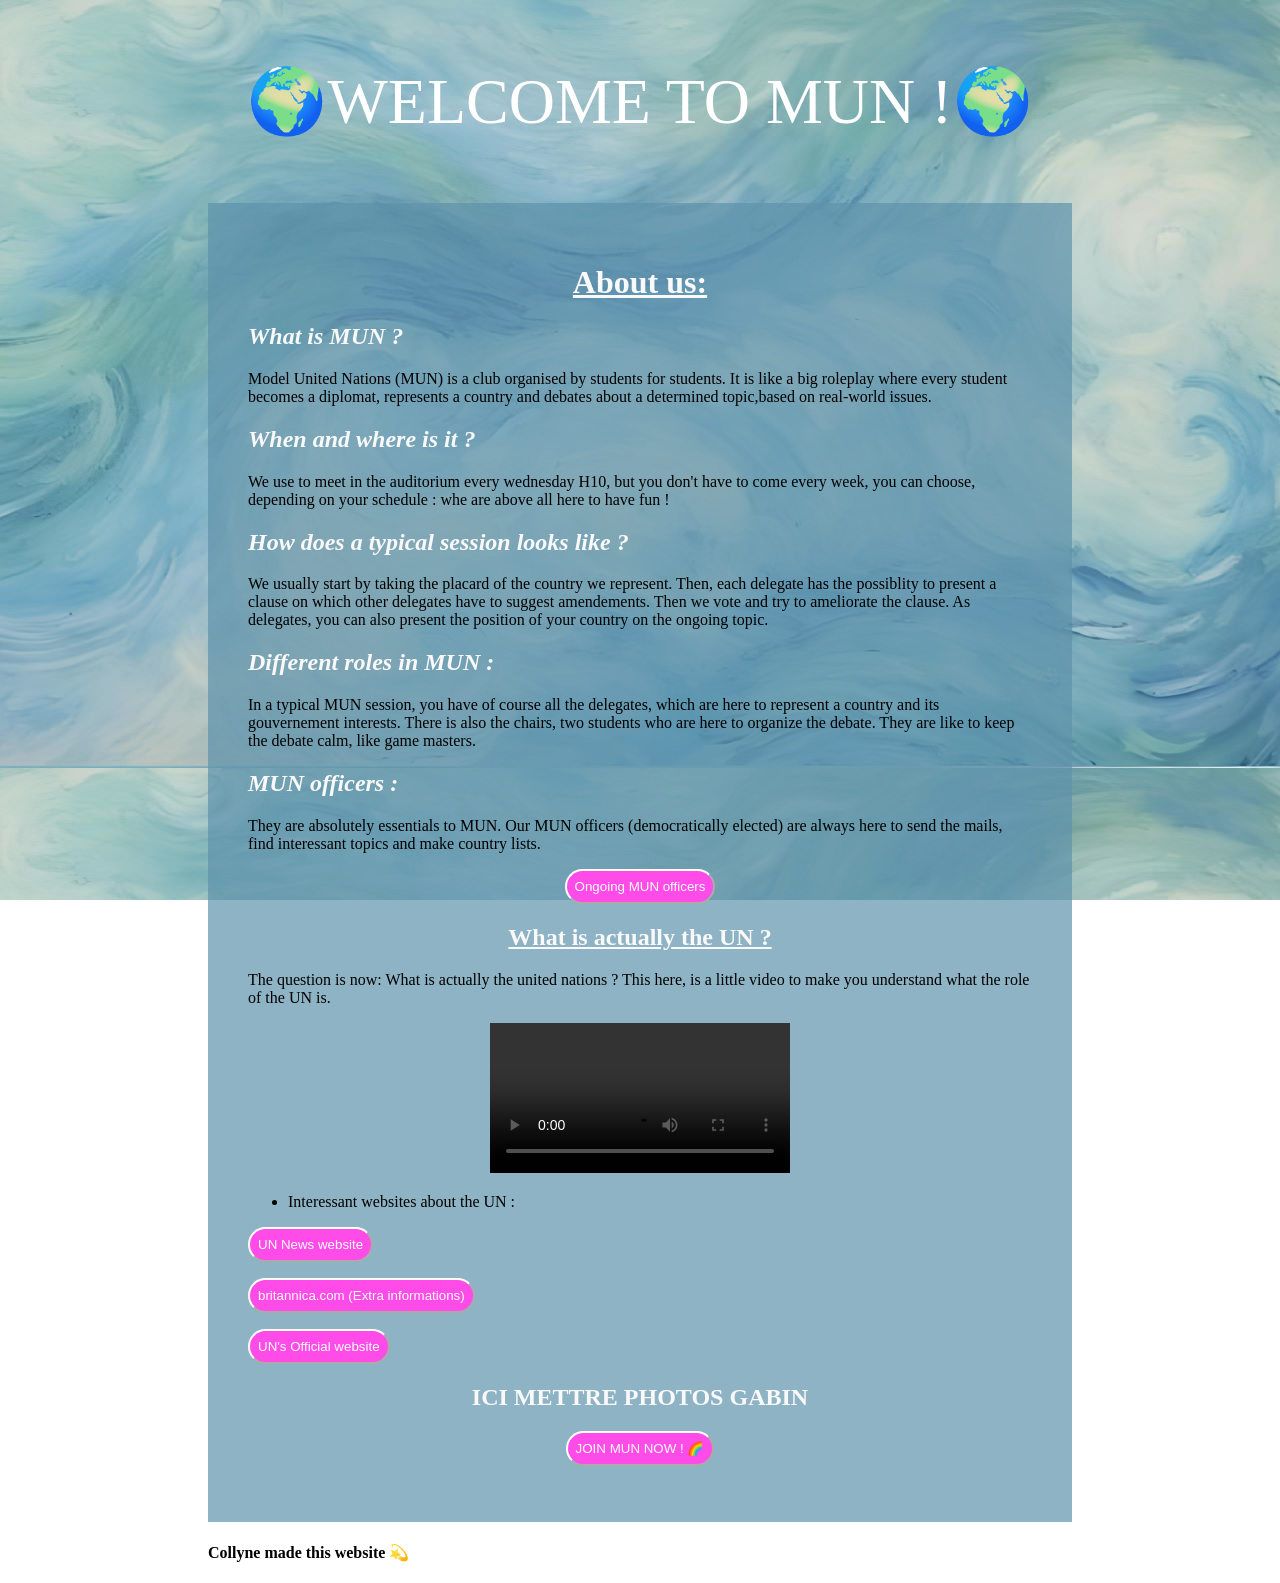
==== index.html @ e538045c "feat: first version with all assets" ====
<!DOCTYPE html>
<html lang="en">
<meta charset="utf-8">
<meta name="viewport" content="width=device-width, initial-scale=1.0">
    <header>
        
        <style>
            .big-text {
              font-size: 4rem;
              color: white;
            }
            </style>

    <center><p class="big-text"> 🌍WELCOME TO MUN !🌍 </p></center>

    
    <link rel="stylesheet" href="first.css"/>
    <style>
        body {
          background-image: url('notion cover 672.jpg'); 
          background-attachment: fixed;
        }
      </style>

<body>
    <main>
        <div class="fond">
        <h1 class="fade-in"><span class="soulignage">About us:</span></h1>
        <h2 class="blink">What is MUN ?</h2>
        <p> Model United Nations (MUN) is a club organised by students for students. It is like a big roleplay where every student becomes a diplomat, represents a country and debates about a determined topic,based on real-world issues.</p>
    
    </section>
    <section>
        <h2>When and where is it ?</h2>
        <p>We use to meet in the auditorium every wednesday H10, but you don't have to come every week, you can choose, depending on your schedule : whe are above all here to have fun !  </p>
    </section>
    <section>
        <h2>How does a typical session looks like ?</h2>
        <p>We usually start by taking the placard of the country we represent. Then, each delegate has the possiblity to present a clause on which other delegates have to suggest amendements. Then we vote and try to ameliorate the clause. As delegates, you can also present the position of your country on the ongoing topic.</p>
    </section>
    <section>
        <h2>Different roles in MUN :</h2>
        <p>In a typical MUN session, you have of course all the delegates, which are here to represent a country and its gouvernement interests. There is also the chairs, two students who are here to organize the debate. They are like to keep the debate calm, like game masters.</p>
        <h2>MUN officers :</h2>
        <p>They are absolutely essentials to MUN. Our MUN officers (democratically elected) are always here to send the mails, find interessant topics and make country lists.</p>
        
        <p><center><a href="MUNofficers.html" ><button class="button">Ongoing MUN officers</button></a></center></p>

        <b><h1 class="fade-in"><span class="soulignage">What is actually the UN ?</span></h1></b>
        <p>The question is now: What is actually the united nations ? This here, is a little video to make you understand what the role of the UN is.</p>
        <center><video src="The United Nations Explained_ How Does it ACTUALLY Work.mp4" controls width="300"></center>
        </video>
        <ul>
            <li>Interessant websites about the UN :</li>
        </ul>        
        <p><a href="https://news.un.org/en/news" ><button class="button">UN News website</button></a></p>
        <p><a href="https://www.britannica.com/topic/United-Nations"><button class="button">britannica.com (Extra informations)</button></a></p>
        <p><a href="https://www.un.org/en"><button class="button">UN's Official website </button></a></p>

        <h1>ICI METTRE PHOTOS GABIN</h1>

        <p><center><a href="JoinMUN.html" ><button class="button">JOIN MUN NOW ! 🌈</button></a></center></p>
        
    
</div>



</div>
</main>
    <footer>
        <h4>Collyne made this website 💫</h4>
    </footer>
</body>
</html>
---- first.css ----
/* Define --main-bg-color here */
:root {
  --main-bg-color:  rgb(249, 249, 249);
}
h2,
h3,
h1 /* toutes ces tailles là s'affichent en white */
    {
    color: var(--main-bg-color);
}
h2 {
    font-style : italic;
}

p{
    font-family:"Arial (sans-serif)szazad";
}


.soulignage{
    text-decoration: underline;
}

h1{
    text-align: center;
}

   div.center-container,ul {
    display: flex;
 }

   div.center-item, li {
    justify-content: center;
  }

  img {
    max-width: 100%;
    height: auto;
    display: block;
  }

  body {
    padding: 0 200px;/* marge */
  }

  .button {     
    border-radius: 70px;
    color:white ;
    background-color:rgb(255, 75, 231);
    cursor: pointer;
    text-decoration: none;
    text-align: center;
    padding: 8px;
    border-color: white;
}

button:hover {
  color: rgb(255, 76, 207);           /* couleur du texte au survol */
  background-color: rgb(255, 255, 255); /* changer le fond */
  border-color: rgb(255, 75, 231);
  text-decoration: underline 5px rgb(255, 255, 255);

}
/* en bas c'est l'effet avec leque arrive le about us */
.fade-in {
  opacity: 0;
  animation: fadeIn ease 2s;
  animation-fill-mode: forwards;
}

@keyframes fadeIn {
  0%   { opacity: 0; transform: translateY(20px); }
  100% { opacity: 1; transform: translateY(0); }
}

.demo-border {
  border : 2px dotted
}
.fond {
  padding: 40px;
  background-color:rgba(95, 147, 171, 0.7) ;
  }

  h4 {
    color: rgb(0, 0, 0) ;
  }
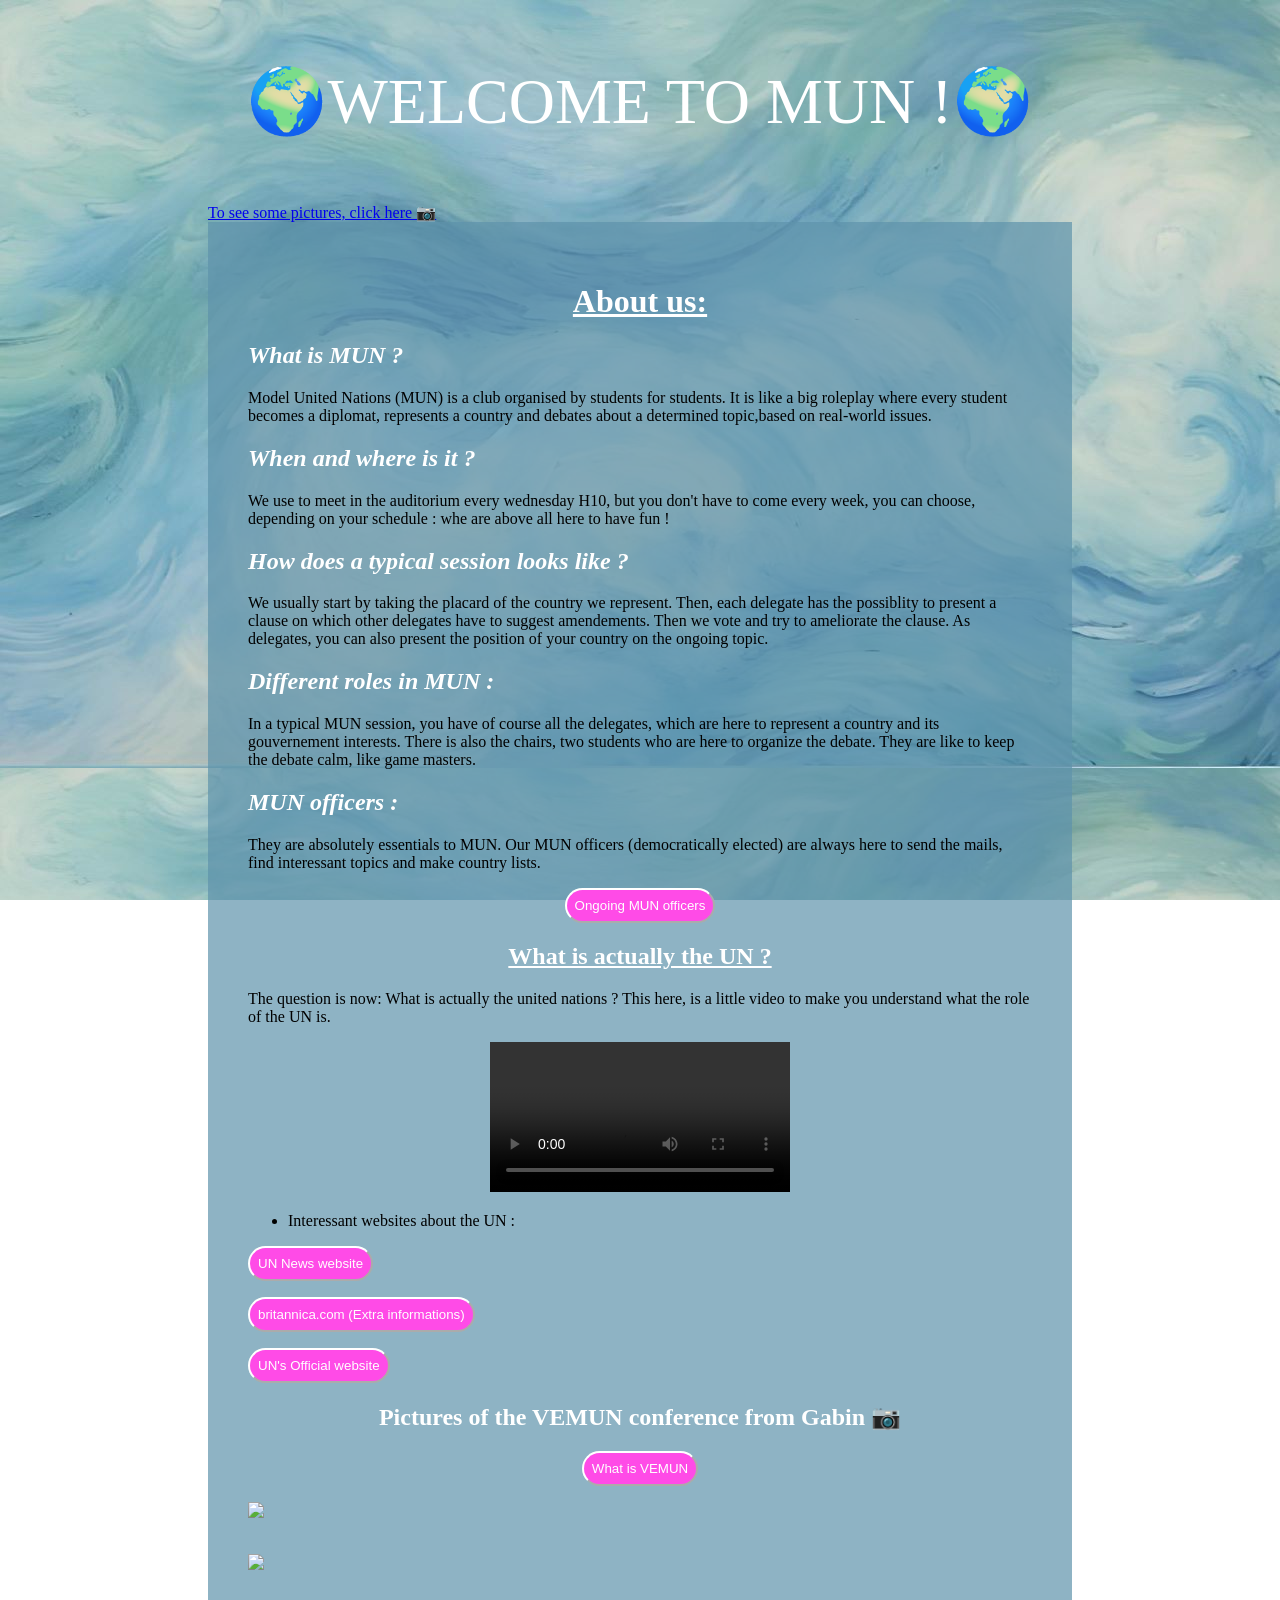
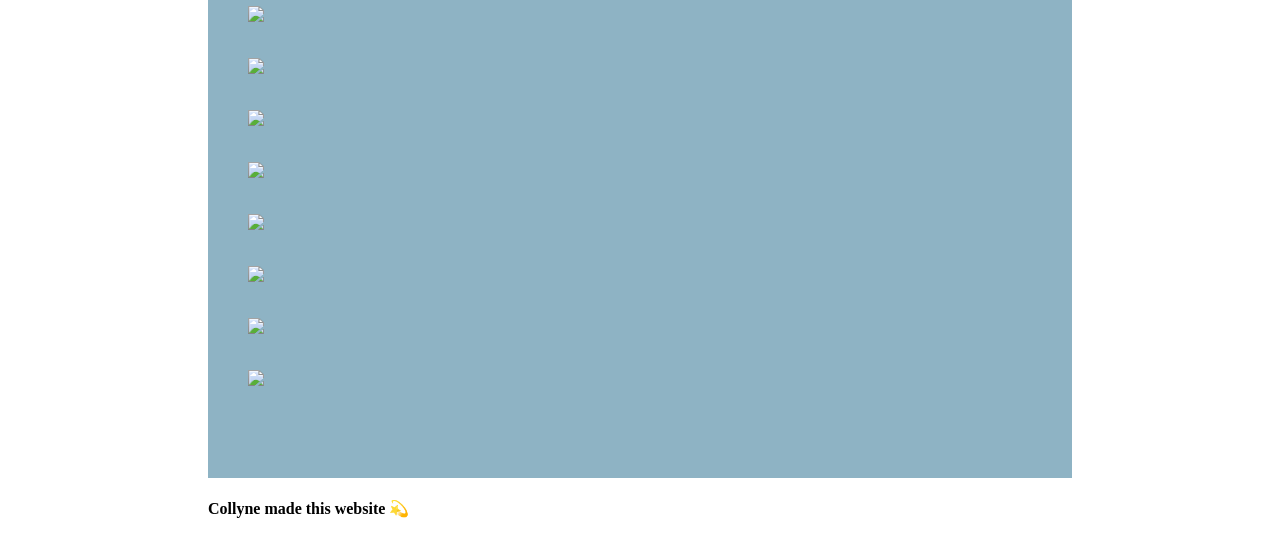
==== commit b3aede70: "fix: use correct index" ====
--- a/index.html
+++ b/index.html
@@ -24,6 +24,9 @@
 
 <body>
     <main>
+        <a href="#SomePictures">To see some pictures, click here 📷</a>
+        
+
         <div class="fond">
         <h1 class="fade-in"><span class="soulignage">About us:</span></h1>
         <h2 class="blink">What is MUN ?</h2>
@@ -53,23 +56,33 @@
         <ul>
             <li>Interessant websites about the UN :</li>
         </ul>        
-        <p><a href="https://news.un.org/en/news" ><button class="button">UN News website</button></a></p>
-        <p><a href="https://www.britannica.com/topic/United-Nations"><button class="button">britannica.com (Extra informations)</button></a></p>
-        <p><a href="https://www.un.org/en"><button class="button">UN's Official website </button></a></p>
+        <p><a href="https://news.un.org/en/news" target="_blank" ><button class="button">UN News website</button></a></p>
+        <p><a href="https://www.britannica.com/topic/United-Nations" target="_blank"><button class="button">britannica.com (Extra informations)</button></a></p>
+        <p><a target="_blank" href="https://www.un.org/en"><button class="button" >UN's Official website </button></a></p>
 
-        <h1>ICI METTRE PHOTOS GABIN</h1>
+        <div id="SomePictures"><h1>Pictures of the VEMUN conference from Gabin 📷</h1></div>
 
-        <p><center><a href="JoinMUN.html" ><button class="button">JOIN MUN NOW ! 🌈</button></a></center></p>
+        <center><p><a href="https://vemun.org/" target="_blank" ><button class="button">What is VEMUN</button></a></p></center>
         
-    
+
+        <img src="./1.JPG" /><br><br>
+        <img src="./2.JPG" /><br><br>
+        <img src="./3.JPG" /><br><br>
+        <img src="./4.JPG" /><br><br>
+        <img src="./5.JPG" /><br><br>
+        <img src="./6.JPG" /><br><br>
+        <img src="./7.JPG" /><br><br>
+        <img src="./8.JPG" /><br><br>
+        <img src="./9.JPG" /><br><br>
+        <img src="./10.JPG" /><br><br>
+
+</p>
 </div>
+    </main>
+<footer>
+    <h4>Collyne made this website 💫</h4>
+</footer>
+</body>
 
 
-
-</div>
-</main>
-    <footer>
-        <h4>Collyne made this website 💫</h4>
-    </footer>
-</body>
-</html>
+ 
--- a/first.css
+++ b/first.css
@@ -6,14 +6,15 @@
 h3,
 h1 /* toutes ces tailles là s'affichent en white */
     {
-    color: var(--main-bg-color);
+    color:white;
+    font-family:"roboto";
 }
 h2 {
     font-style : italic;
 }
 
 p{
-    font-family:"Arial (sans-serif)szazad";
+    font-family:"roboto";
 }
 
 
@@ -85,4 +86,3 @@
     color: rgb(0, 0, 0) ;
   }
 
-
